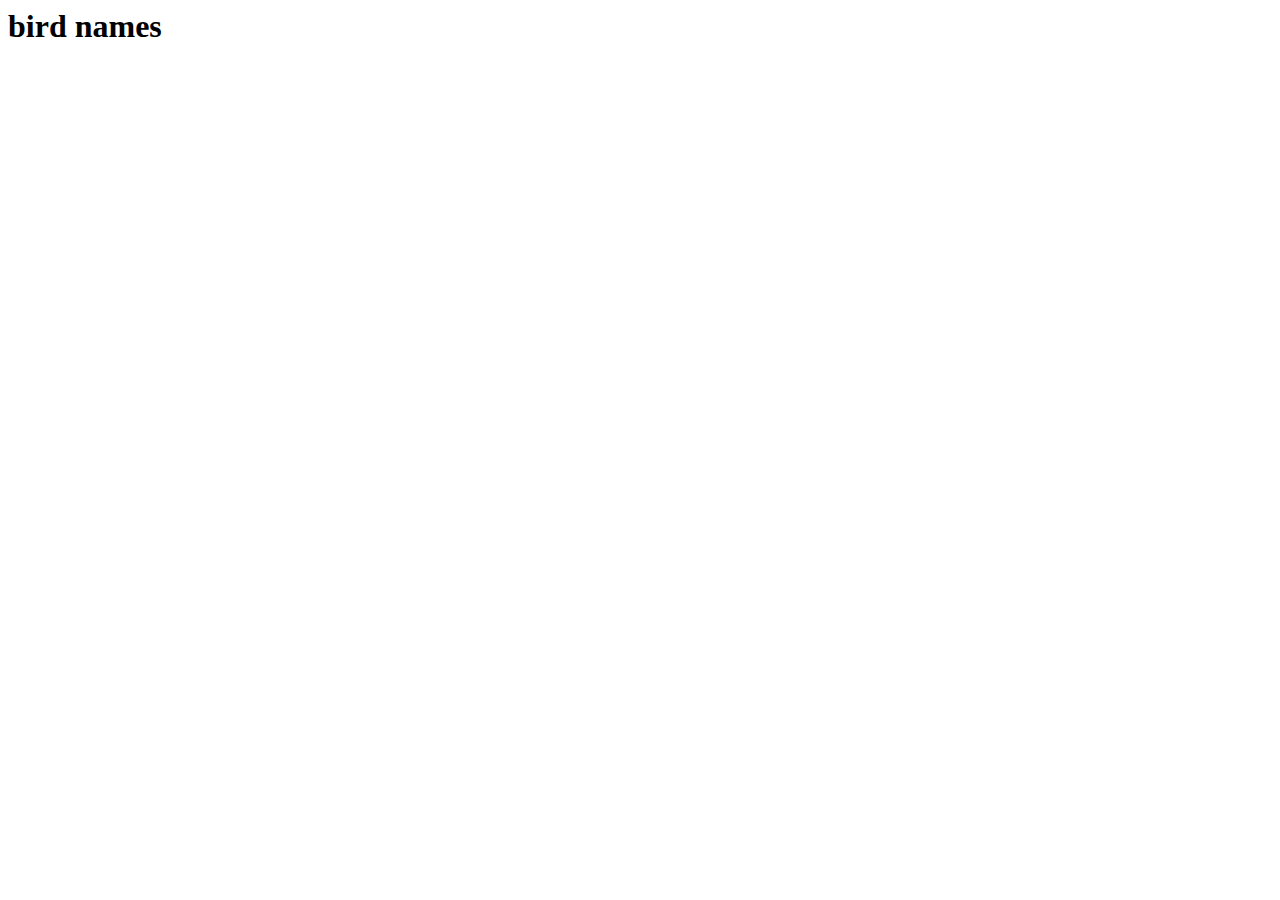
==== birdnames.html @ 3283edee "add bird names page" ====
<html lang="en">
<head>
    <meta charset="UTF-8">
    <meta http-equiv="X-UA-Compatible" content="IE=edge">
    <meta name="viewport" content="width=device-width, initial-scale=1.0">
    <title>Document</title>
</head>
<body>
    <h1>bird names</h1>
</body>
</html>
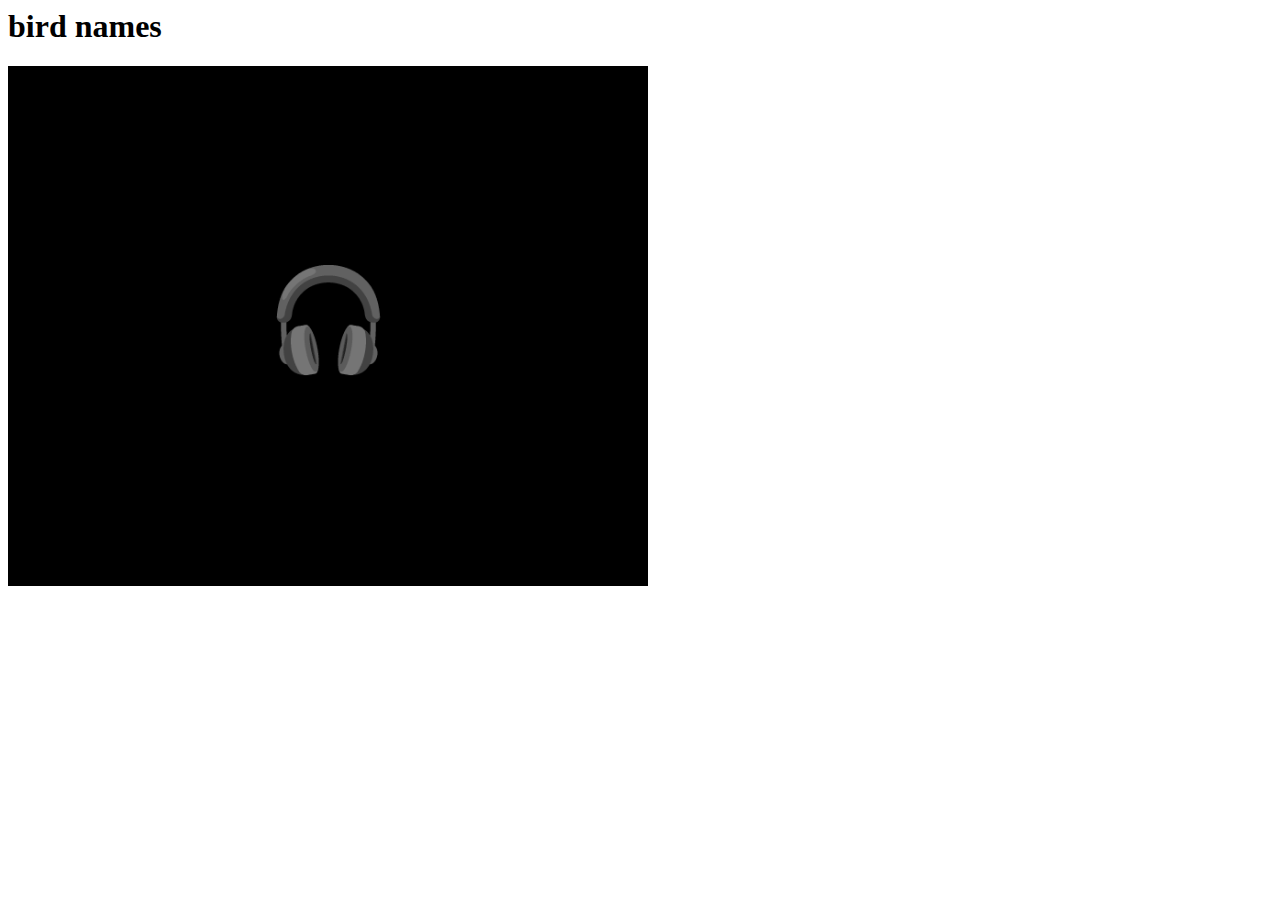
==== commit 258c6489: "try again" ====
--- a/birdnames.html
+++ b/birdnames.html
@@ -1,5 +1,10 @@
 <html lang="en">
 <head>
+    <script src="p5.js"></script>
+    <script src="p5.dom.min.js"></script>
+    <script src="p5.sound.min.js"></script>
+  
+    <script src="ml5.min.js"></script>
     <meta charset="UTF-8">
     <meta http-equiv="X-UA-Compatible" content="IE=edge">
     <meta name="viewport" content="width=device-width, initial-scale=1.0">
@@ -7,5 +12,6 @@
 </head>
 <body>
     <h1>bird names</h1>
+    <script src="sketch.js"></script>
 </body>
 </html>